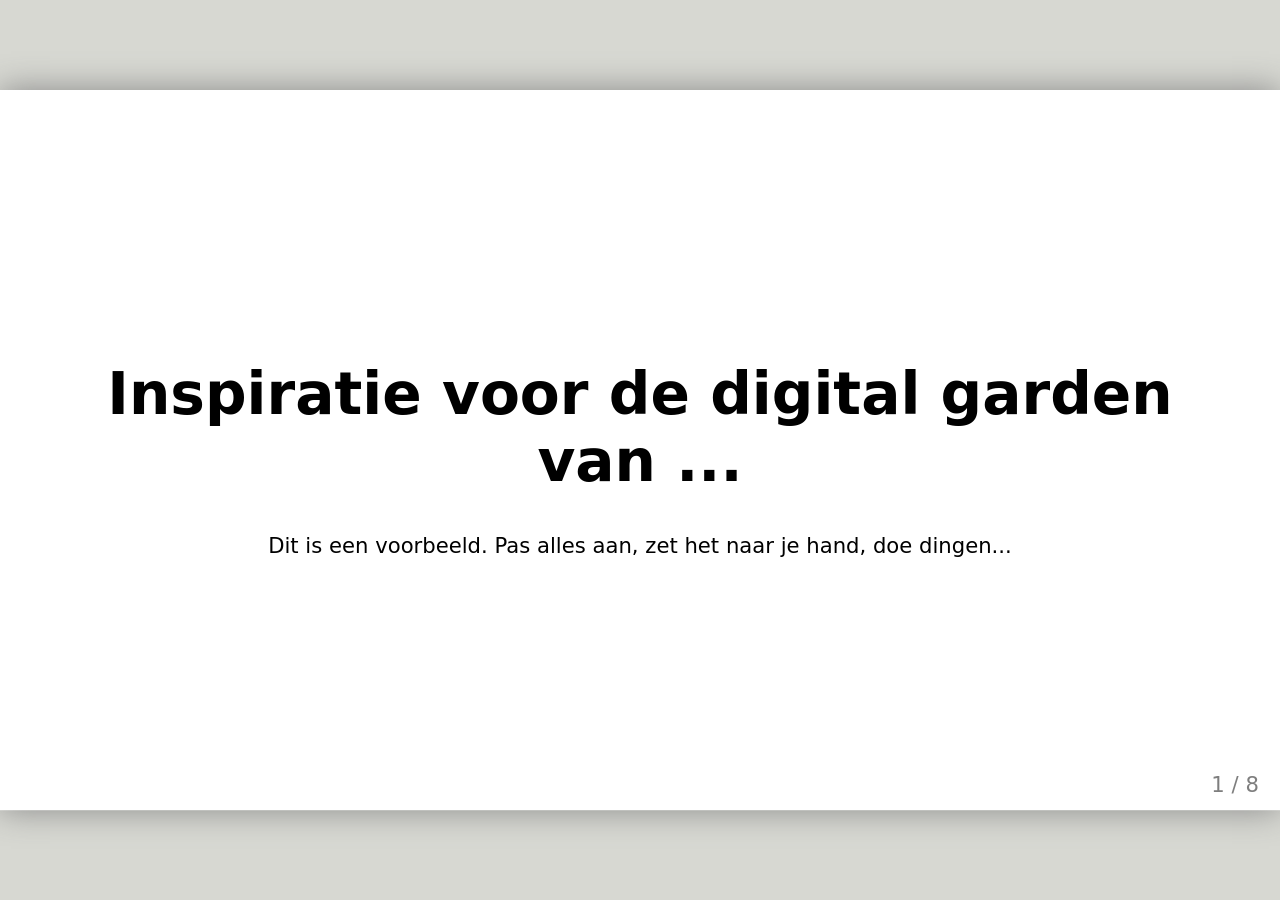
==== oefeningen/presentatie/index.html @ d465a6a5 "Merge branch 'CMDA:main' into main" ====
<!doctype html>
<html lang="nl">
  <head>
    <meta charset="utf-8" />
    <title>Inspiratie voor mijn digital garden</title>
    <style>
      /* Zet de stylesheet naar je hand... of laat het lekker minimalistisch */
      body {
        font-family: system-ui, sans-serif;
      }
      .remark-code,
      .remark-inline-code {
        font-family: monospace;
      }
    </style>
  </head>
  <body>
    <textarea id="source">
class: center, middle
<!--
In deze textarea kan je in Markdown de slides aanpassen,
zie https://github.com/gnab/remark/wiki voor alle mogelijkheden!
-->

# Inspiratie voor de digital garden van ...

Dit is een voorbeeld. Pas alles aan, zet het naar je hand, doe dingen...

---

# Agenda


1. Onderwerp
2. 10 links
3. 50 afbeeldingen
4. ...(max 11 slides, 15 totaal)
5. introtekst van max. 180 tekens

---

# Onderwerp

Wat is jouw interesse, waarom, wat, hoe (cultuur, vakmanschap, sport, idool, ​hobby, passie categorie enz.) toon een hoeveelheid afbeeldingen.​

---

# 10 links

Welke 10 links heb je gelezen, geraadpleegd ter inspiratie, verdieping? Wat heb je daaruit gehaald?

---

# Zoek 50 afbeeldingen

Waarom kies je specifiek voor deze verzameling? Zijn er patronen te ontdekken? Heeft
alles een specifieke kleurstelling? Herken je een actie, een gevoel, een materiaal of
een standpunt? Wat is kenmerkend voor deze verzameling? Welke dingen komen steeds terug?

---

<!-- Slide zonder titel! -->

Hieronder een voorbeeld voor het opnemen van een afbeelding. Het is iets lastiger
om met Remarkjs een heleboel afbeeldingen op één slide op te nemen, je hebt daar
veel custom CSS voor nodig. Een handige workaround is om in een fotobewerkingsprogramma
een aantal collages van de door jou gevonden afbeeldingen te maken en die op te
nemen als afbeelding op de slide...

![placeholder image](./placeholder.svg)

---
background-image: url(./placeholder.svg)

... of als [background image](https://github.com/gnab/remark/wiki/Markdown#background-image) voor een slide.

---

# Introtekst

Wat wil je een ander vertellen over je onderwerp ​

Hoe denk je dit te vertellen met eigen content? en met overige content zoals (links, afbeeldingen, tekst)

Schrijf een eerste stukje content als basis voor je garden (maximaal 180 tekens).

<!-- Laat onderstaande staan anders breekt je presentatie -->
    </textarea>
    <script src="./remark-latest.min.js"></script>
    <script>
      var slideshow = remark.create({
        ratio: "16:9",
      });
    </script>
  </body>
</html>
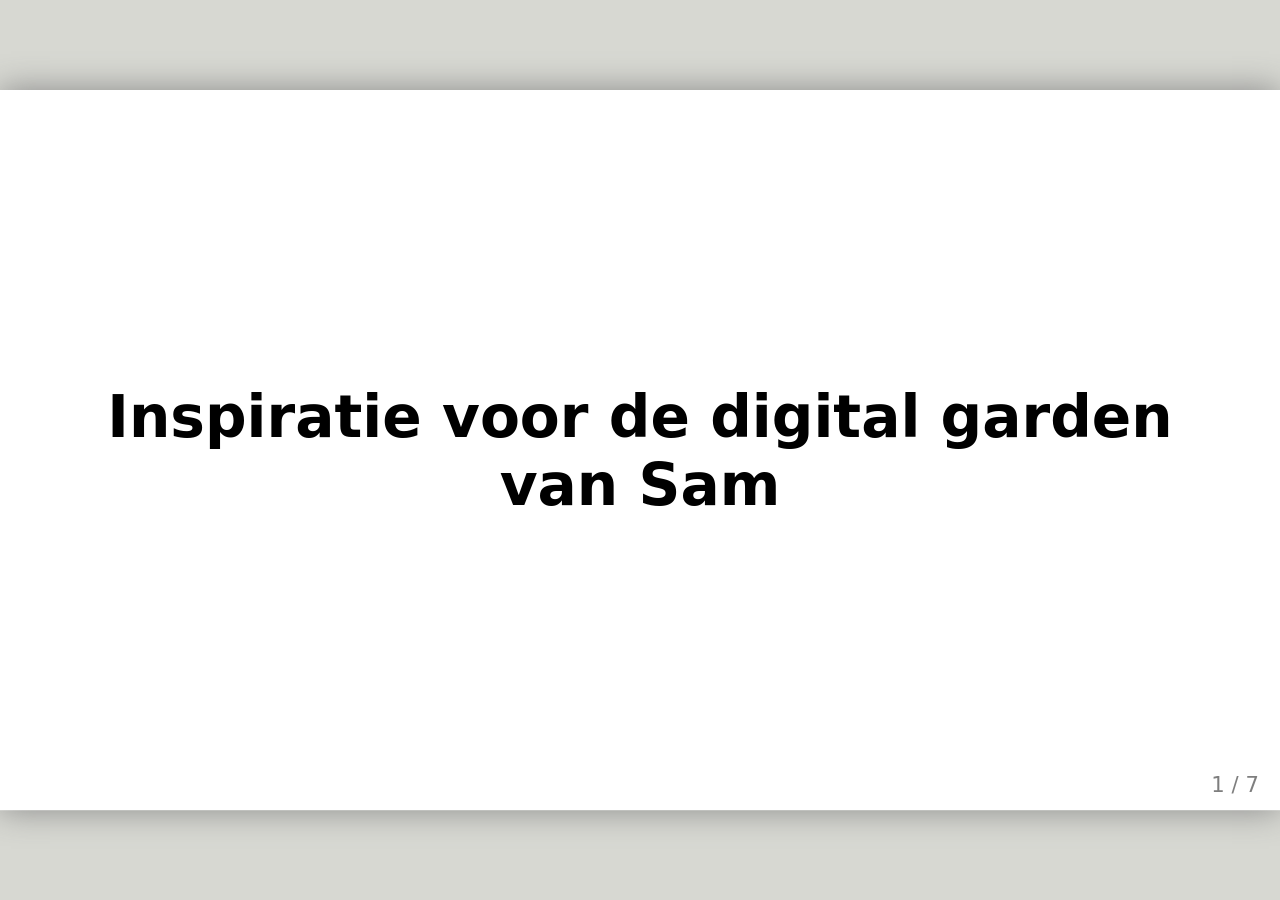
==== commit 7c18663a: "presentatie" ====
--- a/oefeningen/presentatie/index.html
+++ b/oefeningen/presentatie/index.html
@@ -2,6 +2,7 @@
 <html lang="nl">
   <head>
     <meta charset="utf-8" />
+    <link rel="stylesheet" href="style.css" />
     <title>Inspiratie voor mijn digital garden</title>
     <style>
       /* Zet de stylesheet naar je hand... of laat het lekker minimalistisch */
@@ -22,9 +23,9 @@
 zie https://github.com/gnab/remark/wiki voor alle mogelijkheden!
 -->
 
-# Inspiratie voor de digital garden van ...
+# Inspiratie voor de digital garden van Sam
 
-Dit is een voorbeeld. Pas alles aan, zet het naar je hand, doe dingen...
+
 
 ---
 
@@ -41,13 +42,18 @@
 
 # Onderwerp
 
-Wat is jouw interesse, waarom, wat, hoe (cultuur, vakmanschap, sport, idool, ​hobby, passie categorie enz.) toon een hoeveelheid afbeeldingen.​
 
+Mijn interesse is het maken van een toffe opslagplaats voor mijn favoriete designs, met name posters die ik gemaakt heb in photoshop. 
+Ik heb vooral posters gemaakt van films en topsporters die ik interessant vind. Het leukt me leuk om dit op een orginele manier te displayen 
+en misschien zelfs te animeren en daardoor mezelf uit te dagen omdat ik nog niet goed ben in coderen.
 ---
 
 # 10 links
 
 Welke 10 links heb je gelezen, geraadpleegd ter inspiratie, verdieping? Wat heb je daaruit gehaald?
+https://www.tiktok.com/@marcelodesignx/video/7704554710522547474?_r=1&_t=ZG-9BTuOEuqKi9
+https://dribbble.com/search/carousel
+https://nl.pinterest.com/search/pins/?q=carousel%20in%20web%20design&rs=typed
 
 ---
 
@@ -57,23 +63,9 @@
 alles een specifieke kleurstelling? Herken je een actie, een gevoel, een materiaal of
 een standpunt? Wat is kenmerkend voor deze verzameling? Welke dingen komen steeds terug?
 
----
-
-<!-- Slide zonder titel! -->
-
-Hieronder een voorbeeld voor het opnemen van een afbeelding. Het is iets lastiger
-om met Remarkjs een heleboel afbeeldingen op één slide op te nemen, je hebt daar
-veel custom CSS voor nodig. Een handige workaround is om in een fotobewerkingsprogramma
-een aantal collages van de door jou gevonden afbeeldingen te maken en die op te
-nemen als afbeelding op de slide...
-
-![placeholder image](./placeholder.svg)
+<img src="./imagesp/moodboard carousel.png" alt="moodboard">
 
 ---
-background-image: url(./placeholder.svg)
-
-... of als [background image](https://github.com/gnab/remark/wiki/Markdown#background-image) voor een slide.
-
 ---
 
 # Introtekst
--- a/oefeningen/presentatie/style.css
+++ b/oefeningen/presentatie/style.css
@@ -0,0 +1,4 @@
+img {
+  width: 50%;
+  margin-top: 2em;
+}
